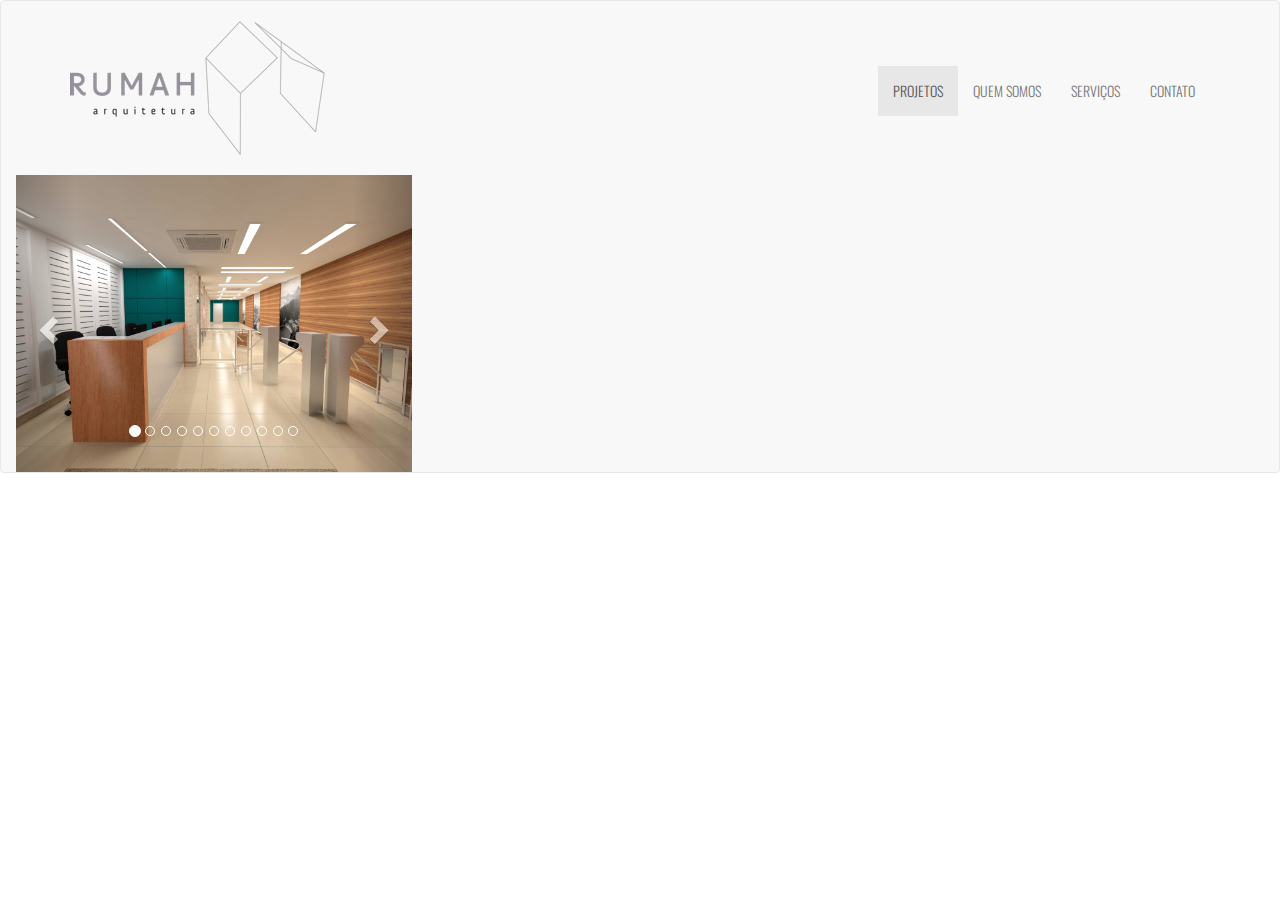
==== index2.html @ ada5c670 "Add new file indexcarouseloption with new carousel body" ====
<!DOCTYPE html>
<html>
<head>
	<title>Rumah Arquitetura | www.rumaharquitetura.com.br</title>
	<!-- Latest compiled and minified CSS -->
	<link rel="stylesheet" href="https://maxcdn.bootstrapcdn.com/bootstrap/3.3.7/css/bootstrap.min.css" integrity="sha384-BVYiiSIFeK1dGmJRAkycuHAHRg32OmUcww7on3RYdg4Va+PmSTsz/K68vbdEjh4u" crossorigin="anonymous">
	<link rel="stylesheet" href="css/main.css">
	<link rel="stylesheet" href="css/carousel.css">
	<link href='http://fonts.googleapis.com/css?family=Oswald:300' rel='stylesheet'  type='text/css'>

</head>

<body ng-app="RumahApp" ng-init="currentPage = 'home'">
	<nav class="navbar navbar-default">
	  <div class="container">
	    <!-- Brand and toggle get grouped for better mobile display -->
	    <div class="navbar-header">
	      
	      <a class="navbar-left logo" href="#">
	      	<img alt="Rumah Arquitetura" src="img/rumah-logo-vetorial.png">
	      </a>
	    </div>

	    <!-- Collect the nav links, forms, and other content for toggling -->
	    <div class="collapse navbar-collapse">
	      <ul class="nav navbar-nav navbar-right menu">
	        <li class="active"><a href="#" ng-click="currentPage = 'projects'">PROJETOS</a></li>
	        <li><a href="#">QUEM SOMOS</a></li>
	        <li><a href="#">SERVIÇOS</a></li>
	        <li><a href="#">CONTATO</a></li>
	      </ul>
	        
	    </div><!-- /.navbar-collapse -->
	  </div><!-- /.container-fluid -->
	    <div class="col-md-4">
          <!--Carousel-->
          <div id="sidebar-carousel-1" class="carousel slide" data-ride="carousel">
            <ol class="carousel-indicators grey">
              <li data-target="#sidebar-carousel-1" data-slide-to="0" class="active"></li>
              <li data-target="#sidebar-carousel-1" data-slide-to="1"></li>
              <li data-target="#sidebar-carousel-1" data-slide-to="2"></li>
              <li data-target="#sidebar-carousel-1" data-slide-to="3"></li>
              <li data-target="#sidebar-carousel-1" data-slide-to="4"></li>
              <li data-target="#sidebar-carousel-1" data-slide-to="5"></li>
              <li data-target="#sidebar-carousel-1" data-slide-to="6"></li>
              <li data-target="#sidebar-carousel-1" data-slide-to="7"></li>
              <li data-target="#sidebar-carousel-1" data-slide-to="8"></li>
              <li data-target="#sidebar-carousel-1" data-slide-to="9"></li>
              <li data-target="#sidebar-carousel-1" data-slide-to="10"></li>
            </ol>
            <div class="carousel-inner">
              <div class="item active">
                <a href="" data-lightbox="image-1" title="">
                <img src="img/01.jpg" alt="...">
                </a>
              </div>
              <div class="item">
                <a href="" data-lightbox="image-1" title="">
                <img src="img/02" alt="...">
                </a>                  </div>
              <div class="item">
                <a href="" data-lightbox="image-1" title="">
                <img src="img/03" alt="...">
                </a>                  </div>
              <div class="item">
                <a href="" data-lightbox="image-1" title="">
                <img src="img/04.jpg" alt="...">
                </a>                  </div>
              <div class="item">
                <a href="" data-lightbox="image-1" title="">
                <img src="img/05.jpg" alt="...">
                </a>                  </div>
              <div class="item">
                <a href="" data-lightbox="image-1" title="">
                <img src="img/06.jpg" alt="...">
                </a>                  </div>
              <div class="item">
                <a href="" data-lightbox="image-1" title="">
                <img src="img/07.jpg" alt="...">
                </a>                  </div>
              <div class="item">
                <a href="" data-lightbox="image-1" title="">
                <img src="img/08.jpg" alt="...">
                </a>                  </div>
              <div class="item">
                <a href="" data-lightbox="image-1" title="">
                <img src="img/09.jpg" alt="...">
                </a>                  </div>
              <div class="item">
                <a href="" data-lightbox="image-1" title="">
                <img src="img/10.jpg" alt="...">
                </a>                  </div>
            </div>
             <!-- Controls -->
        <a class="left carousel-control" href="#mycarousel" role="botton" data-slide="prev">
          <span class="glyphicon glyphicon-chevron-left"></span>
        </a>
        <a class="right carousel-control" href="#sidebar-carousel-1" role="botton" data-slide="next">
          <span class="glyphicon glyphicon-chevron-right"></span>
        </a>
                  </div><!--/Carousel--></div>

	</nav>
	<div ng-include src="'pages/'+ currentPage +'.html'"></div>
	<script src="https://ajax.googleapis.com/ajax/libs/angularjs/1.6.3/angular.min.js"></script>
	<script>
    $('.carousel').carousel({
        interval: 5000 //changes the speed
    })
    </script>
	<script src="js/jquery.js"></script>
	<script src="js/app.js"></script>
</body>

</html>
---- css/main.css ----
.navbar .navbar-default{
  	display: inline-block;
 	float: none;
}

.menu{
	margin-top: 65px;
	font-family: 'Oswald', sans-serif;
	font-weight: 300;
}
.logo{
	margin-bottom: 20px;
	margin-top: 20px;
}
.col-md-4{
	background-size: cover;
  	background-position: center;
  	background-repeat: no-repeat;
}
.full-screen {
 	background-size: cover;
  	background-position: center;
 	background-repeat: no-repeat;
}

body {
	background: none;
}
---- css/carousel.css ----
/*
 * Start Bootstrap - Full Slider (http://startbootstrap.com/)
 * Copyright 2013-2016 Start Bootstrap
 * Licensed under MIT (https://github.com/BlackrockDigital/startbootstrap/blob/gh-pages/LICENSE)
 */

html,
body {
    width: 100%;
    height: 100%;
}

.carousel,
.item,
.active {
    height: 100%;
}

.carousel-inner {
    height: 100%;
}

/* Background images are set within the HTML using inline CSS, not here */

.fill {
    width: 100%;
    height: 100%;
    background-position: center;
    -webkit-background-size: cover;
    -moz-background-size: cover;
    background-size: cover;
    -o-background-size: cover;
}
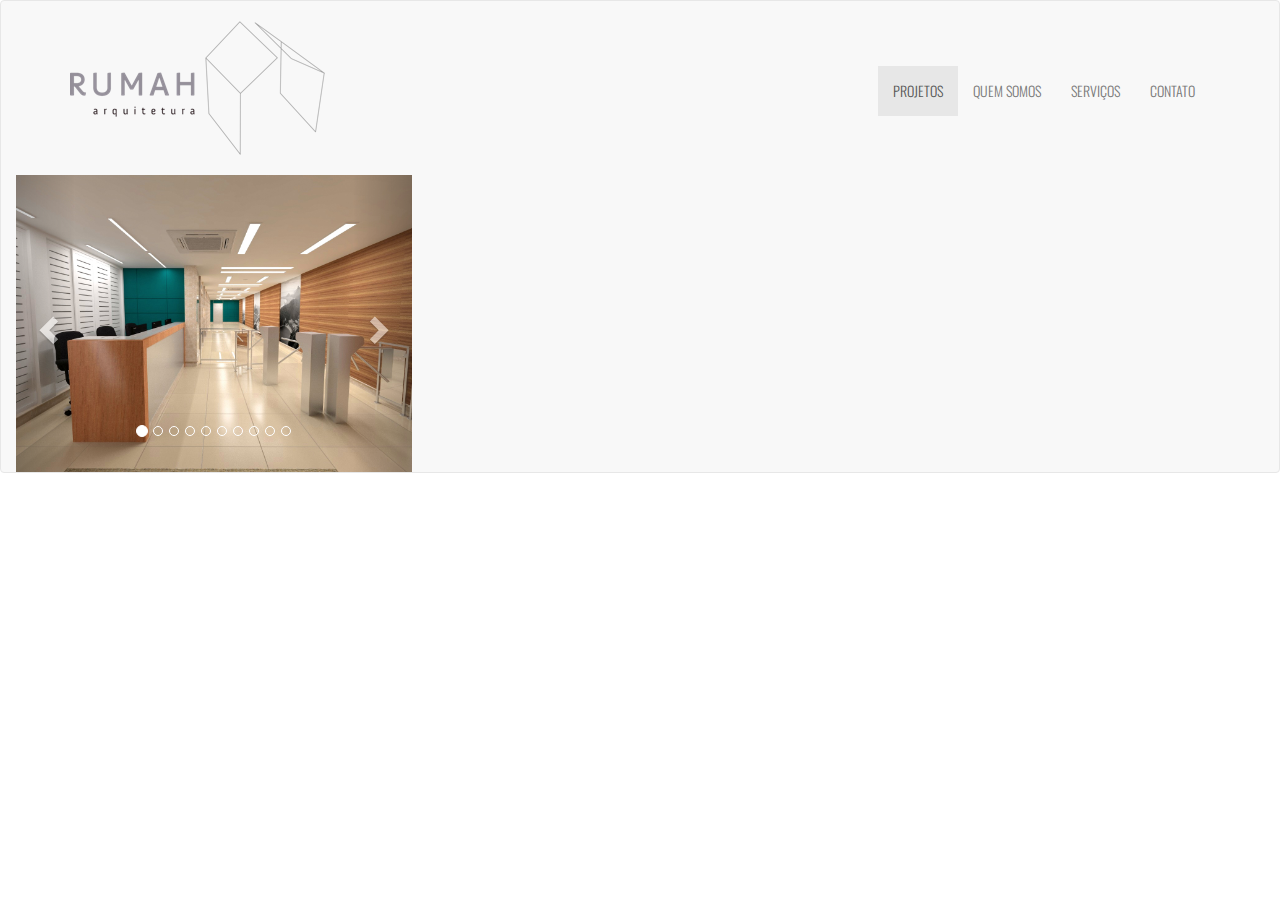
==== commit 4b18bb38: "Add code jquery.js in indexcarousel.html and in index2.html" ====
--- a/index2.html
+++ b/index2.html
@@ -46,7 +46,6 @@
               <li data-target="#sidebar-carousel-1" data-slide-to="7"></li>
               <li data-target="#sidebar-carousel-1" data-slide-to="8"></li>
               <li data-target="#sidebar-carousel-1" data-slide-to="9"></li>
-              <li data-target="#sidebar-carousel-1" data-slide-to="10"></li>
             </ol>
             <div class="carousel-inner">
               <div class="item active">
@@ -101,14 +100,16 @@
                   </div><!--/Carousel--></div>
 
 	</nav>
-	<div ng-include src="'pages/'+ currentPage +'.html'"></div>
-	<script src="https://ajax.googleapis.com/ajax/libs/angularjs/1.6.3/angular.min.js"></script>
-	<script>
-    $('.carousel').carousel({
-        interval: 5000 //changes the speed
-    })
-    </script>
-	<script src="js/jquery.js"></script>
+  <script>
+        // Added this just so I didn't have to wait 5 seconds to see if the transition worked. //
+        $(document).ready(function() {
+            $('#Carousel').carousel({
+                interval:   1000
+            });
+        });
+  </script>
+  <script src="http://code.jquery.com/jquery.js"></script>
+  <script src="//netdna.bootstrapcdn.com/bootstrap/3.0.0-rc1/js/bootstrap.min.js"></script>
 	<script src="js/app.js"></script>
 </body>
 
